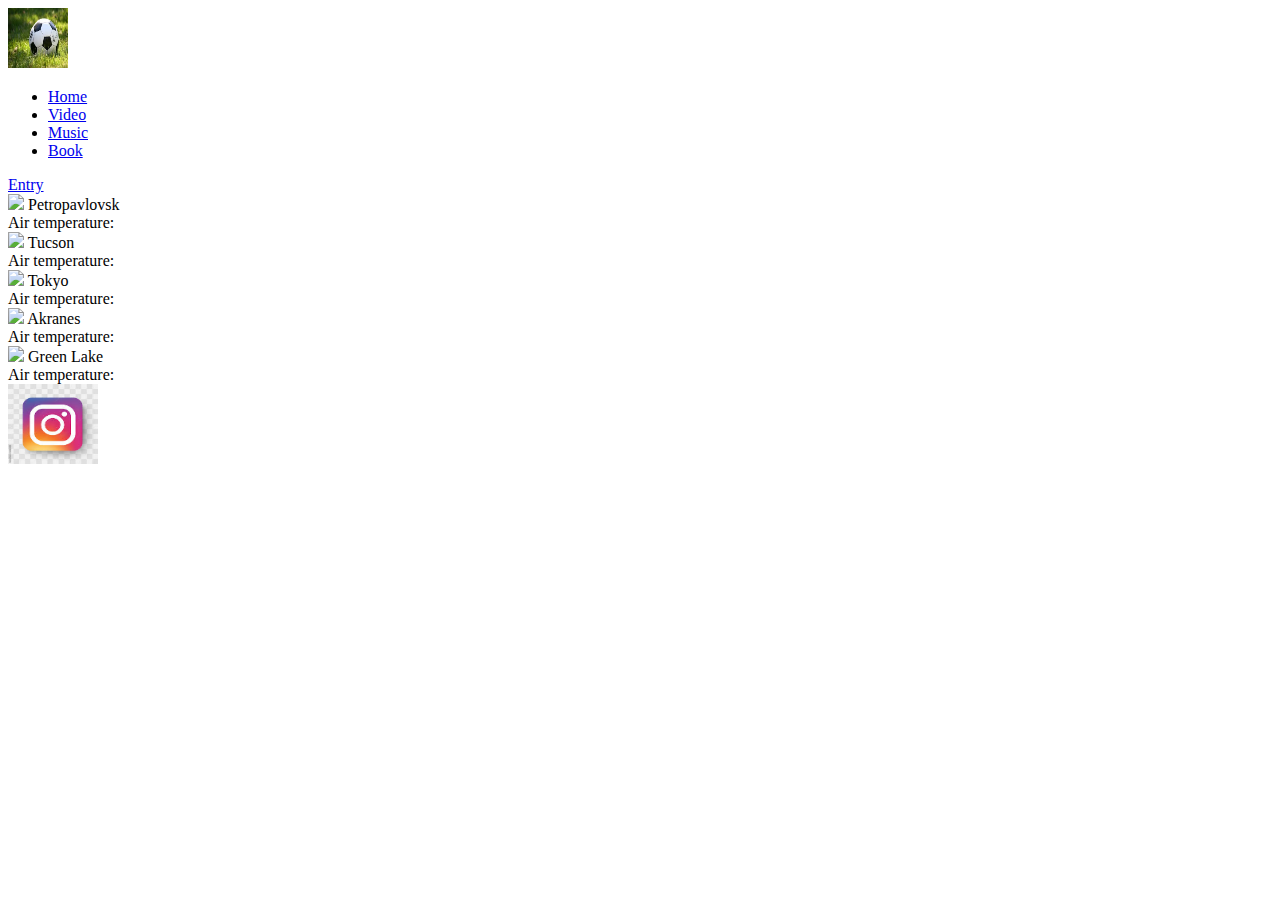
==== api.html @ b5cdd55e "ghg" ====
<!DOCTYPE html>
<html lang="en">
<head>
    <meta charset="UTF-8">
    <meta name="viewport" content="width=device-width, initial-scale=1.0">
    <link rel = "stylesheet" href = "./src/style.css">
    <title>My Website</title>
</head>
<body>
    <nav class = "navbar open">
    <img src = "./public/football.jpg" width = 60 height = 60 alt = "logo">  
        <ul>
            <li><a href = "index.html">Home</a></li>
            <li><a href = "video.html">Video</a></li>
            <li><a href = "audio.html">Music</a></li>
            <li><a href = "book.html">Book</a></li>
        </ul>
        <div><a href = "https://ku.edu.kz/">Entry</a>
            <div class = "burger" id = "burger2">
                <span></span>
                <span></span>
                <span></span>
            </div>
        </div>
    </nav>

    <main class = "API">
        <section class = "Petro">
            <div>
                <img src = "./src/public/petro.jpg">
                <span>Petropavlovsk</span>
            </div>
            <span id = "Petro">Air temperature: </span>
        </section>
        <section class = "Tucson">
            <div>
                <img src = "./src/public/tucson.jpg">
                <span>Tucson</span>
            </div>
            <span id = "Tucson">Air temperature: </span>
        </section>
        <section class = "Tokyo">
            <div>
                <img src = "./src/public/tokyo.jpg">
                <span>Tokyo</span>
            </div>
            <span id = "Tokyo">Air temperature: </span>
        </section>
        <section class = "Akranes">
            <div>
                <img src = "./src/public/iceland.jpg">
                <span>Akranes</span>
            </div>
            <span id = "Akranes">Air temperature: </span>
        </section>
        <section class = "Green Lake">
            <div>
                <img src = "./src/public/green_lake.jpg">
                <span>Green Lake</span>
            </div>
            <span id = "Green Lake">Air temperature: </span>
        </section>
    </main>
    <footer>
        
        <a href = "https://www.instagram.com/iamabduaziz"><img src = "./public/inst.jpg" width = 90 height = 80></a>
    </footer>
    <script src="./js/scrypt.js"></script>
</body>
</html>
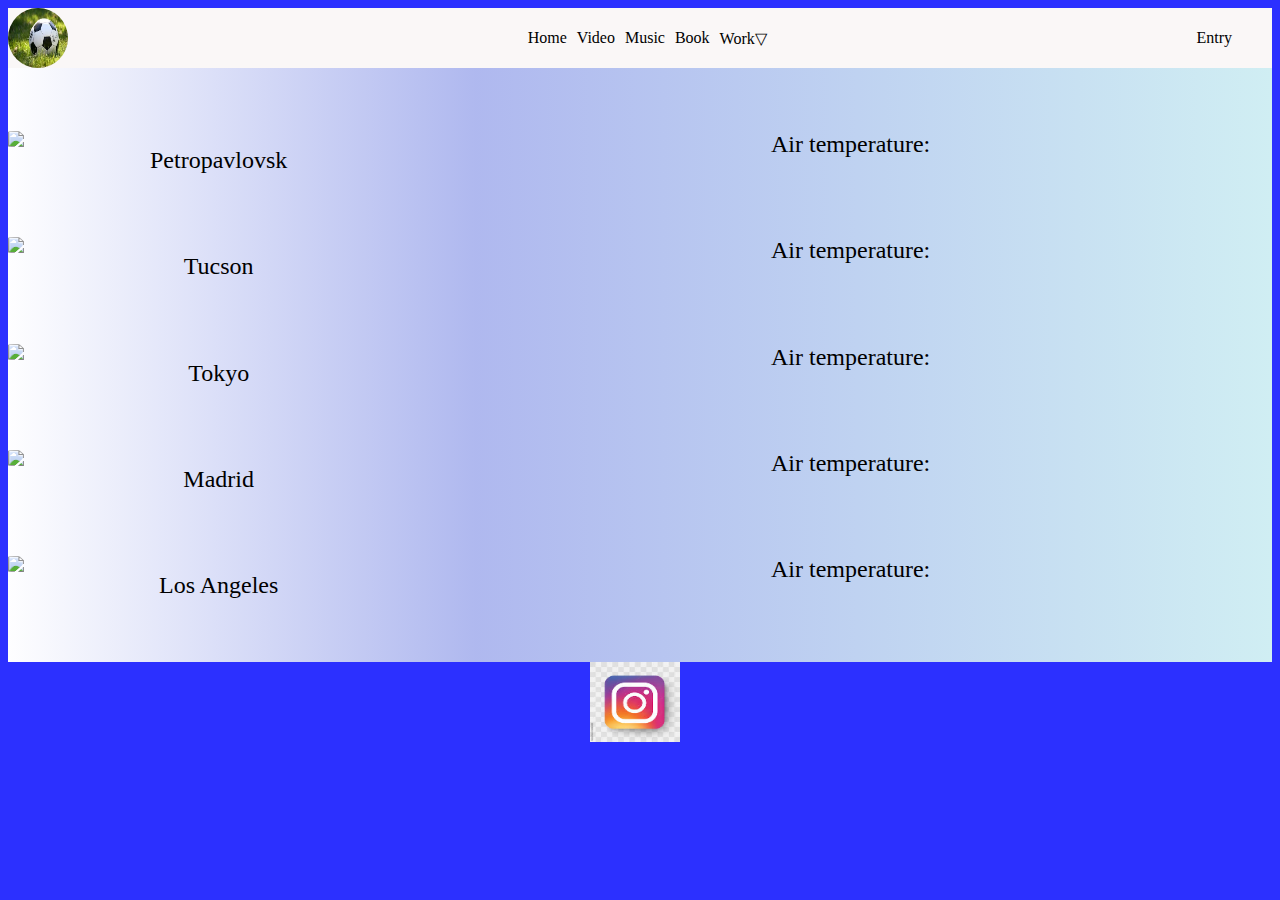
==== commit 6d8f5ff1: "ihihdsfgh" ====
--- a/api.html
+++ b/api.html
@@ -3,7 +3,7 @@
 <head>
     <meta charset="UTF-8">
     <meta name="viewport" content="width=device-width, initial-scale=1.0">
-    <link rel = "stylesheet" href = "./src/style.css">
+    <link rel = "stylesheet" href = "./style.css">
     <title>My Website</title>
 </head>
 <body>
@@ -14,6 +14,14 @@
             <li><a href = "video.html">Video</a></li>
             <li><a href = "audio.html">Music</a></li>
             <li><a href = "book.html">Book</a></li>
+            <li class = "work">
+                <a href = "#">Work&bigtriangledown;</a>
+                <ul>
+                    <li><a href = "form.html">Form</a></li>
+                    <li><a href = "math.html">Math</a></li>
+                    <li><a href = "api.html">API</a></li>
+                </ul>
+            </li>
         </ul>
         <div><a href = "https://ku.edu.kz/">Entry</a>
             <div class = "burger" id = "burger2">
@@ -46,19 +54,19 @@
             </div>
             <span id = "Tokyo">Air temperature: </span>
         </section>
-        <section class = "Akranes">
+        <section class = "Madrid">
             <div>
-                <img src = "./src/public/iceland.jpg">
-                <span>Akranes</span>
+                <img src = "./src/public/madrid.jpg">
+                <span>Madrid</span>
             </div>
-            <span id = "Akranes">Air temperature: </span>
+            <span id = "Madrid">Air temperature: </span>
         </section>
-        <section class = "Green Lake">
+        <section class = "Los Angeles">
             <div>
-                <img src = "./src/public/green_lake.jpg">
-                <span>Green Lake</span>
+                <img src = "./src/public/los_angeles.jpg">
+                <span>Los Angeles</span>
             </div>
-            <span id = "Green Lake">Air temperature: </span>
+            <span id = "Los Angeles">Air temperature: </span>
         </section>
     </main>
     <footer>
@@ -66,5 +74,6 @@
         <a href = "https://www.instagram.com/iamabduaziz"><img src = "./public/inst.jpg" width = 90 height = 80></a>
     </footer>
     <script src="./js/scrypt.js"></script>
+    <script src="./js/api.js"></script>
 </body>
 </html>--- a/style.css
+++ b/style.css
@@ -0,0 +1,596 @@
+.navbar {
+    display: flex; /* Устанавливает контейнер .navbar как flex-контейнер, 
+    позволяя его дочерним элементам располагаться в одной линии */
+    flex-direction: row; /* Располагает дочерние элементы .navbar в строку (по горизонтали) */
+    justify-content: space-between; /* Распределяет дочерние элементы .navbar равномерно, 
+    с максимальным пространством между ними */
+    background-color: #faf7f7; /* Устанавливает фоновый цвет для .navbar */
+}
+
+.navbar ul {
+    display: flex; /* Устанавливает контейнер ul как flex-контейнер для его дочерних элементов (li) */
+    flex-direction: row; /* Располагает элементы списка (li) в строку (по горизонтали) */
+    list-style: none; /* Убирает маркеры списка */
+    margin: 0; /* Убирает внешний отступ у списка */
+}
+
+.navbar img {
+    border-radius: 50%;
+}
+
+.navbar img:hover {
+    transform: scale(1.05);
+    box-shadow: 5px 10px 7px -6px rgb(43, 79, 133);
+    border: solid 2px rgb(43, 79, 133);
+}
+
+.navbar ul li {
+    display: flex; /* Устанавливает каждый элемент списка (li) как flex-контейнер для его содержимого */
+    margin-right: 10px; /* Добавляет отступ справа у каждого элемента списка */
+}
+
+.navbar ul li:hover {
+    background-color: #7cc6e5; /* Изменяет фоновый цвет элемента списка при наведении курсора */
+    border-radius: 20%; /* Скругляет углы элемента списка при наведении курсора */
+}
+
+.navbar ul li a {
+    text-decoration: none; /* Убирает подчеркивание у ссылок */
+    color: black; /* Устанавливает цвет текста ссылок черным */
+    margin: auto; /* Центрирует текст внутри элемента списка */
+}
+
+.navbar div {
+    display: flex; /* Устанавливает div как flex-контейнер */
+    margin-right: 20px; /* Добавляет отступ справа у div */
+}
+
+.navbar div a {
+    text-decoration: none; /* Убирает подчеркивание у ссылок в div */
+    color: black; /* Устанавливает цвет текста ссылок черным */
+    margin: auto; /* Центрирует текст внутри div */
+}
+
+.navbar div:hover {
+    background-color: #7cc6e5; /* Изменяет фоновый цвет div при наведении курсора */
+    border-radius: 20%; /* Скругляет углы div при наведении курсора */
+}
+
+.navbar ul .work {
+    display: flex;
+    z-index: 10;
+}
+
+.navbar ul .work ul {
+    flex-direction: column; /* Arrange children in a column */
+    position: absolute; /* Position the dropdown menu absolutely relative to its nearest positioned ancestor */
+    left: 0; /* Align the left edge of the dropdown with the parent */
+    top: 100%; /* Position the top of the dropdown just below the parent */
+    width: 100px; /* Set a fixed width for the dropdown */
+    padding: 0; /* Remove default padding */
+    display: none;
+}
+
+.navbar ul .work:hover ul {
+    display: block;
+    z-index: 20;
+}
+
+/* Контейнер с элементами, использующий Flexbox для адаптивного размещения */
+.container {
+    display: flex;
+    flex-direction: row;
+    flex-wrap: wrap; /* Элементы переносятся на новую строку при нехватке места */
+}
+
+/* Элементы с классами .person и .interests занимают 25% ширины контейнера и центрируются */
+.person, .interests {
+    width: 25%;
+    margin: auto;
+}
+
+/* Стили для изображений внутри контейнера */
+.container img {
+    border-radius: 10%; /* Скругленные углы изображения */
+    box-shadow: 10px 10px 5px gray; /* Добавление тени с серым цветом */
+    width: 50%; /* Ширина изображения составляет 50% от ширины родительского элемента */
+    height: auto; /* Автоматическое подстраивание высоты для сохранения пропорций */
+}
+
+/* Эффект при наведении на изображение */
+.container img:hover {
+    transform: scale(1.1); /* Увеличение изображения на 10% */
+    transition: 0.5s ease; /* Плавный переход за 0.5 секунды */
+    box-shadow: 10px 10px 5px #7cc6e5; /* Изменение цвета тени на синий */
+}
+
+/* Фон для всей страницы */
+body {
+    background-color: rgb(44, 48, 255);
+}
+
+/* Фон для основного содержимого страницы */
+main {
+    background: linear-gradient(90deg, rgba(254,254,255,1) 0%, rgba(226,237,233,0.72) 37%, rgba(208,238,243,1) 100%);
+    /* Градиентный фон, плавно переходящий от светлого к более темному оттенку */
+}
+
+/* Стили для текста в параграфах */
+p {
+    text-align: justify; /* Выравнивание текста по ширине */
+    font-size: 1.2rem; /* Увеличенный размер шрифта */
+    font-weight: normal; /* Обычный вес шрифта */
+    margin-right: 20px;
+    margin-left: 10px; /* Отступы по бокам */
+}
+
+/* Эффект при наведении на параграф */
+p:hover {
+    background-color: #7cc6e5; /* Синий фон при наведении */
+}
+
+/* Секции внутри контейнера */
+.container section {
+    width: 100%; /* Секция занимает всю ширину контейнера */
+    margin: auto; /* Центрирование секции */
+}
+
+.container-video {
+    display: flex;
+    flex-direction: column; /* Контейнер для видео, элементы располагаются вертикально */
+}
+
+.video1, .video2, .video3 {
+    margin-bottom: 20px; /* Отступ снизу для каждого видео-блока */
+    flex-direction: column; /* Внутренние элементы располагаются вертикально */
+    display: flex; /* Применение Flexbox для управления содержимым */
+}
+
+.video1 video {
+    margin: auto; /* Центрирование видео по горизонтали */
+}
+
+.video2 iframe {
+    margin: auto; /* Центрирование iframe по горизонтали */
+}
+
+.video3 iframe {
+    margin: auto; /* Центрирование iframe по горизонтали */
+}
+
+.container-audio {
+    display: flex;
+    flex-direction: column; /* Контейнер для аудио, элементы располагаются вертикально */
+}
+
+.audio1, .audio2, .audio3 {
+    display: flex;
+    flex-direction: column; /* Внутренние элементы располагаются вертикально */
+    margin-top: 20px; /* Отступ сверху для каждого аудио-блока */
+}
+
+.audio1 audio, .audio2 audio, .audio3 audio {
+    width: 60%; /* Аудиоплееры занимают 60% ширины контейнера */
+    margin: auto; /* Центрирование аудиоплееров по горизонтали */
+}
+
+.audio1 img, .audio2 img, .audio3 img {
+    margin: auto; /* Центрирование изображений */
+    border-radius: 10%; /* Скругление углов изображений */
+    box-shadow: 5px 5px 5px #7cc6e5; /* Добавление синеватой тени к изображениям */
+}
+
+.container-book {
+    display: flex;
+    flex-direction: column; /* Контейнер для книг, элементы располагаются вертикально */
+}
+
+.book1, .book2, .book3 {
+    display: flex;
+    flex-direction: column; /* Внутренние элементы располагаются вертикально */
+    margin-top: 20px; /* Отступ сверху для каждого книжного блока */
+}
+
+.book1 img, .book2 img, .book3 img {
+    margin: auto; /* Центрирование изображений */
+    border-radius: 10%; /* Скругление углов изображений */
+    box-shadow: 5px 5px 5px #7cc6e5; /* Добавление синеватой тени к изображениям */
+    margin-bottom: 10px; /* Отступ снизу для изображений */
+}
+
+.book1 a, .book2 a, .book3 a {
+    margin: auto; /* Центрирование ссылок */
+    text-decoration: none; /* Убираем подчеркивание у ссылок */
+    color: black; /* Цвет текста ссылок черный */
+    font-size: 1.2rem; /* Увеличенный размер шрифта для ссылок */
+} 
+
+.book1 img:hover, .book2 img:hover, .book3 img:hover {
+    box-shadow: 5px 5px 5px greenyellow; /* Изменение тени на зеленовато-желтую при наведении на изображение */
+}
+
+.book1 a:hover, .book2 a:hover, .book3 a:hover {
+    background-color: #7cc6e5; /* Изменение фона ссылки на синий при наведении */
+    transition: 0.7s ease; /* Плавный переход фона за 0.7 секунды */
+}
+
+footer {
+    display: flex;
+    flex-direction: row; /* Элементы внутри футера располагаются горизонтально */
+    justify-content: center; /* Центрирование содержимого футера */
+}
+
+footer a {
+    margin-right: 10px; /* Отступ справа у ссылок в футере */
+}
+
+.burger {
+    display: none;
+}
+
+.form {
+    flex-direction: column;
+}
+
+.form form {
+    display: flex;
+    flex-direction: column;
+}
+
+.form form fieldset {
+    display: flex;
+    flex-direction: column;
+    width: 50%;
+    margin: auto;
+    margin-top: 30px;
+    margin-bottom: 10px;
+}
+
+.form form fieldset input {
+    margin-bottom: 10px;
+}
+
+.form form fieldset legend {
+    text-align: center;
+    font-size: 1.2rem;
+    font-weight: bold;
+}
+
+.form form button {
+    width: 200px;
+    font-size: 1.2rem;
+    background-color: #7cc6e5;
+    color: white;
+    margin: auto;
+    margin-bottom: 20px;
+}
+
+.form form button:hover {
+    background-color: #b85252;
+}
+
+.math {
+    display: flex; /* Sets the main tag with class math as a flex container */
+}
+
+.math form {
+    display: flex; /* Sets the form tag within math as a flex container */
+    flex-direction: column; /* Elements of the flex container are arranged in a column */
+    margin: auto; /* Set automatic margins */
+    padding-top: 20px; /* Set top padding to 20px */
+    width: 100% /* The form tag will inherit the width of math */
+}
+
+.math form fieldset {
+    display: flex; /* Sets fieldset as a flex container */
+    width: 50%; /* The fieldset tag will inherit 50% of the width of form */
+    margin: auto; /* Set automatic margins */
+    flex-direction: column; /* Arranges elements of fieldset in a column */
+    margin-bottom: 30px; /* Sets bottom margin to 30px */
+}
+
+.math form fieldset legend {
+    text-align: center; /* Center the text */
+    font-size: 1.2rem; /* Increase font size */
+}
+
+.math form fieldset .counters {
+    display: flex; /* Sets counters as a flex container */
+    flex-direction: row; /* Arranges elements of counters in a row */
+    justify-content: center; /* Centers the elements inside counters horizontally */
+    gap: 10px; /* Set the gap between the rows and the columns to 10px */
+    margin-bottom: 20px; /* Set bottom margin to 20px */
+}
+
+.math form fieldset .counters div {
+    display: flex; /* Sets div as a flex container */
+    flex-direction: column; /* Arranges elements of div in a column */
+    width: 50%; /* div inherits 50% of counters width */
+    margin: auto; /* Sets automatic margins */
+}
+
+.math form fieldset .counters div label, input {
+    margin: auto; /* Sets automatic margins */
+    text-align: center; /* Centers the text inside input field and labels */
+}
+
+.math form fieldset .counters div label input {
+    width: 70%; /* input inherits 70% of its parent element's width */
+    font-size: 1.1rem; /* Increases text size */
+    color: black; /* Sets text color to black */
+}
+
+.math form fieldset .butcont {
+    display: flex; /* Sets butcont as a flex container */
+    flex-direction: row; /* Arranges elements of butcont in a row */
+    width: 100%; /* butcont inhertis the width of its parent element */
+    margin-bottom: 20px; /* Sets bottom margin to 20px */
+}
+
+.math form fieldset .butcont button {
+    display: block; /* Display button element as a block */
+    width: 20%; /* button inherits 20% of its parent element's width */
+    box-sizing: border-box; /* Padding and border are included in the width and height of button */
+    height: 40px; /* Height of button element (border included) */
+    margin: auto; /* Sets automatic margins */
+}
+
+.math form fieldset p {
+    display: flex; /* Sets p as a flex container */
+    margin: 0; /* Removes margins */
+}
+
+.math form fieldset p span {
+    margin: auto; /* Sets automatic margins */
+    font-size: 1.2rem; /* Increased font size */
+}
+
+.API {
+    display: flex;
+    flex-direction: column;
+    justify-content: space-around;
+}
+
+.API section {
+    display: flex;
+    flex-direction: row;
+    align-content: space-around;
+    margin-bottom: 5%;
+}
+
+.API section:first-child {
+    margin-top: 5%;
+}
+
+.API section div {
+    display: flex;
+    flex-direction: column;
+    width: 50%;
+}
+
+.API section div span {
+	font-size: 1.5rem;
+	text-align: center;
+}
+
+.API section span {
+	font-size: 1.5rem;
+	width: 100%;
+	text-align: center;
+}
+
+.API img {
+    width: 100%;
+    height: auto;
+    border-radius: 5%;
+}
+
+@media (max-width: 700px) {
+    /* При ширине экрана до 700px */
+
+    .container {
+        display: flex;
+        flex-direction: column; /* Переключение на вертикальный макет */
+    }
+
+    .person {
+        display: flex;
+        flex-direction: column; /* Внутренние элементы располагаются вертикально */
+        flex-wrap: wrap; /* Перенос элементов на новую строку при необходимости */
+        width: 100%; /* Элемент занимает всю ширину контейнера */
+        margin: 0; /* Убираем отступы */
+    }
+
+    .person p {
+        margin-top: 5px; /* Отступ сверху для параграфов */
+        margin-bottom: 10px; /* Отступ снизу для параграфов */
+    }
+
+    .container img {
+        margin-top: 20px; /* Отступ сверху для изображений */
+        border-radius: 10%; /* Скругление углов изображений */
+        box-shadow: 5px 5px 5px gray; /* Тень для изображений */
+        width: 95%; /* Изображение занимает 95% ширины контейнера */
+        height: auto; /* Высота автоматически подстраивается под ширину */
+        margin: auto; /* Центрирование изображения по горизонтали */
+    }
+
+    .container img:hover {
+        transform: scale(1.03); /* Легкое увеличение изображения при наведении */
+        transition: 0.5s ease; /* Плавный переход увеличения за 0.5 секунды */
+        box-shadow: 5px 5px 5px #7cc6e5; /* Изменение тени при наведении */
+    }
+
+    .interests {
+        display: flex;
+        flex-direction: column; /* Внутренние элементы располагаются вертикально */
+        flex-wrap: wrap; /* Перенос элементов на новую строку при необходимости */
+        width: 100%; /* Элемент занимает всю ширину контейнера */
+        margin: 0; /* Убираем отступы */
+    }
+
+    .interests p {
+        margin-top: 10px; /* Отступ сверху для параграфов */
+        margin-bottom: 0; /* Убираем отступ снизу */
+    }
+
+    h2 {
+        margin: 10px; /* Отступы вокруг заголовка */
+        text-align: center; /* Выравнивание заголовка по центру */
+    }
+
+    .video1 video {
+        margin-top: 20px; /* Отступ сверху для видео */
+        width: 95%; /* Видео занимает 95% ширины контейнера */
+        height: auto; /* Высота автоматически подстраивается под ширину */
+    }
+
+    .video2 iframe {
+        width: 95%; /* Iframe занимает 95% ширины контейнера */
+        height: 320px; /* Высота Iframe фиксирована */
+    }
+
+    .video3 iframe {
+        width: 95%; /* Iframe занимает 95% ширины контейнера */
+        height: 320px; /* Высота Iframe фиксирована */
+    }
+
+    .book1 img, .book2 img, .book3 img {
+        width: 95%; /* Изображения книг занимают 95% ширины контейнера */
+        height: auto; /* Высота автоматически подстраивается под ширину */
+    }
+    
+    .burger {
+        display: block;
+        position: relative;
+        width: 40px;
+        height: 40px;
+        margin: auto;
+        margin-left: 20px;
+        margin-right: 5px;
+    }
+    
+    .burger span{
+        position:absolute;
+        width: 30px;
+        left: 5px;
+        height: 3px;
+        background-color:Black;
+        bottom: 20px;
+    }
+    
+    .burger span:nth-child(1) {
+        transform: translateY(-10px);
+    }
+    
+    .burger span:nth-child(3) {
+        transform: translateY(10px);
+    }
+    .navbar ul { 
+        position: absolute;
+        background: radial-gradient(circle at top left, rgb(235, 224, 142), rgb(161, 222, 225), Rgb(80, 173, 224));
+        flex-direction: column;
+        width: 30%;
+        height: auto;
+        top: 68px;
+        left: -40%;
+        z-index: 2;
+    }
+        
+    .navbar ul li {
+        margin-top:10px;
+        }
+       
+    .navbar ul li:hover { 
+        background-color:Black;
+        transform: scale(1.07);
+        transition: 0.4s ease;
+        border-radius: 5%;
+    }
+        
+    .navbar ul li a:hover {
+        color:white;
+    }
+    
+    .navbar ul li:nth-child(1) {
+        margin-top:20px;
+    }
+    .navbar ul li a {
+        margin-left: 0;
+        font-size: 1.2rem;
+    }
+    .navbar.open ul {
+        transform: translateX(100%);
+        transition: 0.7s ease-in-out;
+    }
+    .navbar.open div .burger span:nth-child(1) {
+        transform: translateY(0) rotate(45deg);
+    }
+    .navbar.open div .burger span:nth-child(2) {
+        opacity: 0;
+    }
+    .navbar.open div .burger span:nth-child(3) {
+        transform: translateY(0) rotate(-45deg);
+    }
+
+    .form form fieldset {
+        width: 80%;
+    }
+
+    .math form fieldset {
+        width: 70%; /*Width of fieldset is 70% of that of form element */
+    }
+
+    .API section {
+        width: 100%;
+    }
+
+    .API span {
+        font-size: 1.05rem;
+    }
+    
+}
+
+@media (min-width: 700px) and (max-width: 900px) {
+    /* При ширине экрана от 700px до 900px */
+
+    .container img {
+        margin-top: 20px; /* Отступ сверху для изображений */
+        border-radius: 10%; /* Скругление углов изображений */
+        box-shadow: 5px 5px 5px gray; /* Тень для изображений */
+        width: 320px; /* Ширина изображения фиксирована */
+        height: 200px; /* Высота изображения фиксирована */
+        margin: auto; /* Центрирование изображения по горизонтали */
+    }
+
+    .form form fieldset {
+        width: 65%;
+    }
+
+    .API {
+        display: flex;
+        flex-direction: column;
+    }
+
+    .API section {
+        display: flex;
+        flex-direction: row;
+        width: 70%;
+        margin: auto;
+        margin-bottom: 40px;
+    }
+
+    .API .Petro {
+        padding-top: 20px;
+    }
+
+    .API img {
+        border-radius: 8px;
+    }
+
+    .API img, span {
+        margin: auto;
+        width: 50%;
+        height: auto;
+    }
+}    